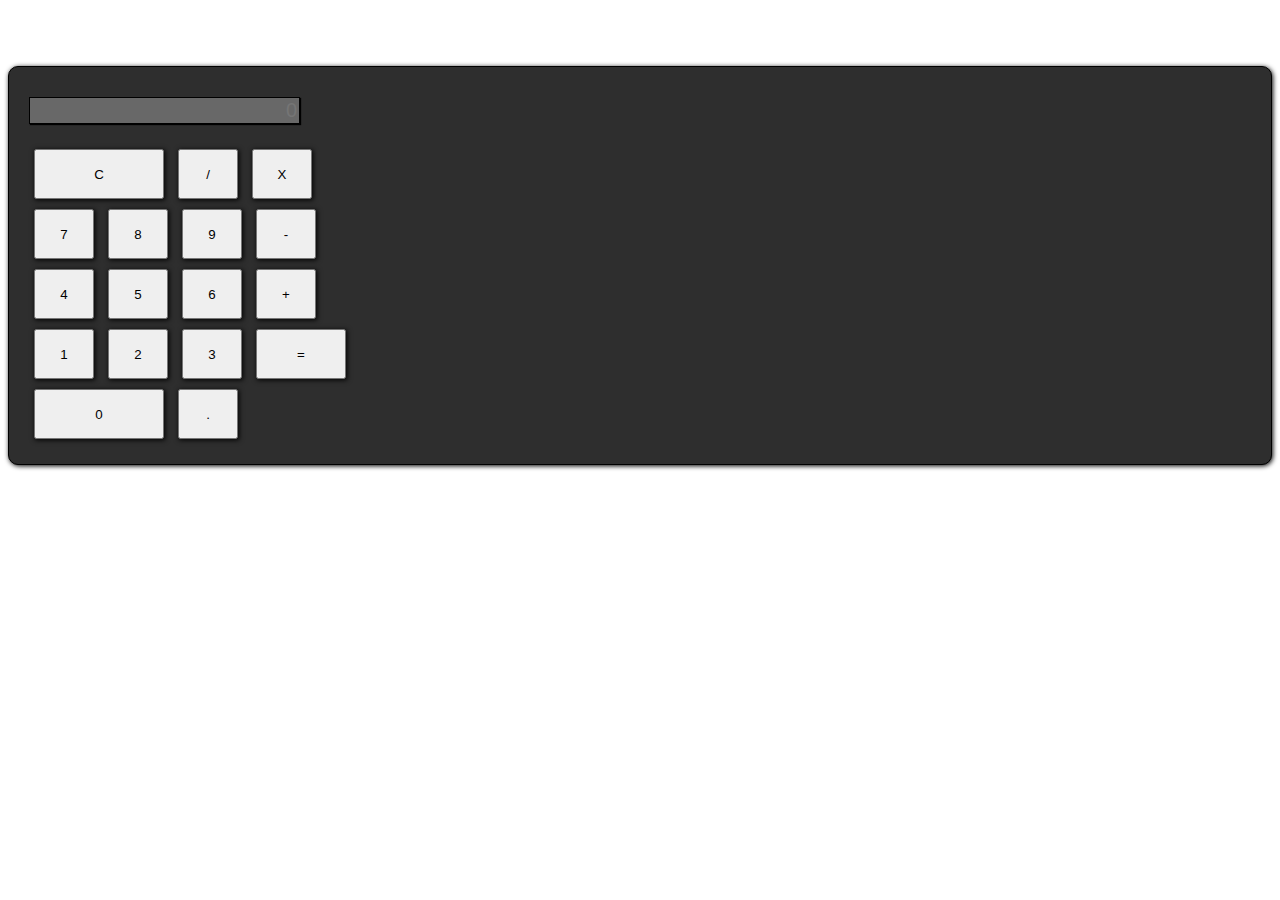
==== Calculadora/index.html @ 0cfffd65 "Esqueleto calculadora" ====
<!DOCTYPE html>
<html lang="en">
  <head>
    <meta charset="UTF-8" />
    <meta http-equiv="X-UA-Compatible" content="IE=edge" />
    <meta name="viewport" content="width=device-width, initial-scale=1.0" />
    <script src="./script.js"></script>
    <link rel="stylesheet" href="./style.css" />
    <title>Document</title>
  </head>
  <body>
    <div class="container">
      <div class="row">
        <div class="col d-flex justify-content-center"></div>
        <br />

        <div class="calculadora">
          <input
            type="text"
            class="form-control resultado"
            placeholder="0"
            disabled
          />

          <div class="row">
            <button class="btn btn-dark btn-lg clear font-weight-light">
              C
            </button>
            <button class="btn btn-dark btn-lg font-weight-light">/</button>
            <button class="btn btn-dark btn-lg font-weight-light">X</button>
          </div>

          <div class="row">
            <button class="btn btn-dark btn-lg font-weight-light">7</button>
            <button class="btn btn-dark btn-lg font-weight-light">8</button>
            <button class="btn btn-dark btn-lg font-weight-light">9</button>
            <button class="btn btn-dark btn-lg font-weight-light">-</button>
          </div>

          <div class="row">
            <button class="btn btn-dark btn-lg font-weight-light">4</button>
            <button class="btn btn-dark btn-lg font-weight-light">5</button>
            <button class="btn btn-dark btn-lg font-weight-light">6</button>
            <button class="btn btn-dark btn-lg font-weight-light">+</button>
          </div>

          <div class="row">
            <button class="btn btn-dark btn-lg font-weight-light">1</button>
            <button class="btn btn-dark btn-lg font-weight-light">2</button>
            <button class="btn btn-dark btn-lg font-weight-light">3</button>
            <button class="btn btn-dark btn-lg enter">=</button>
          </div>

          <div class="row">
            <button class="btn btn-dark zero btn-lg font-weight-light">
              0
            </button>
            <button class="btn btn-dark btn-lg font-weight-light">.</button>
          </div>
        </div>
      </div>
    </div>
  </body>
</html>
---- Calculadora/style.css ----
.calculadora {
  margin-top: 40px;
  border: solid 1px black;
  padding: 20px;
  background-color: #2e2e2e;
  border-radius: 10px;
  box-shadow: 1px 1px 5px #000;
}
.btn {
  width: 60px;
  height: 50px;
  margin: 5px;
  box-shadow: 1px 1px 5px #000;
}
.clear {
  width: 130px;
}
.enter {
  width: 90px;
}
.zero {
  width: 130px;
}
.resultado {
  text-align: right;
  font-size: 20px;
  margin-top: 10px;
  margin-bottom: 20px;
  border: solid 1px #000;
  box-shadow: 1px 1px 1px #000;
}
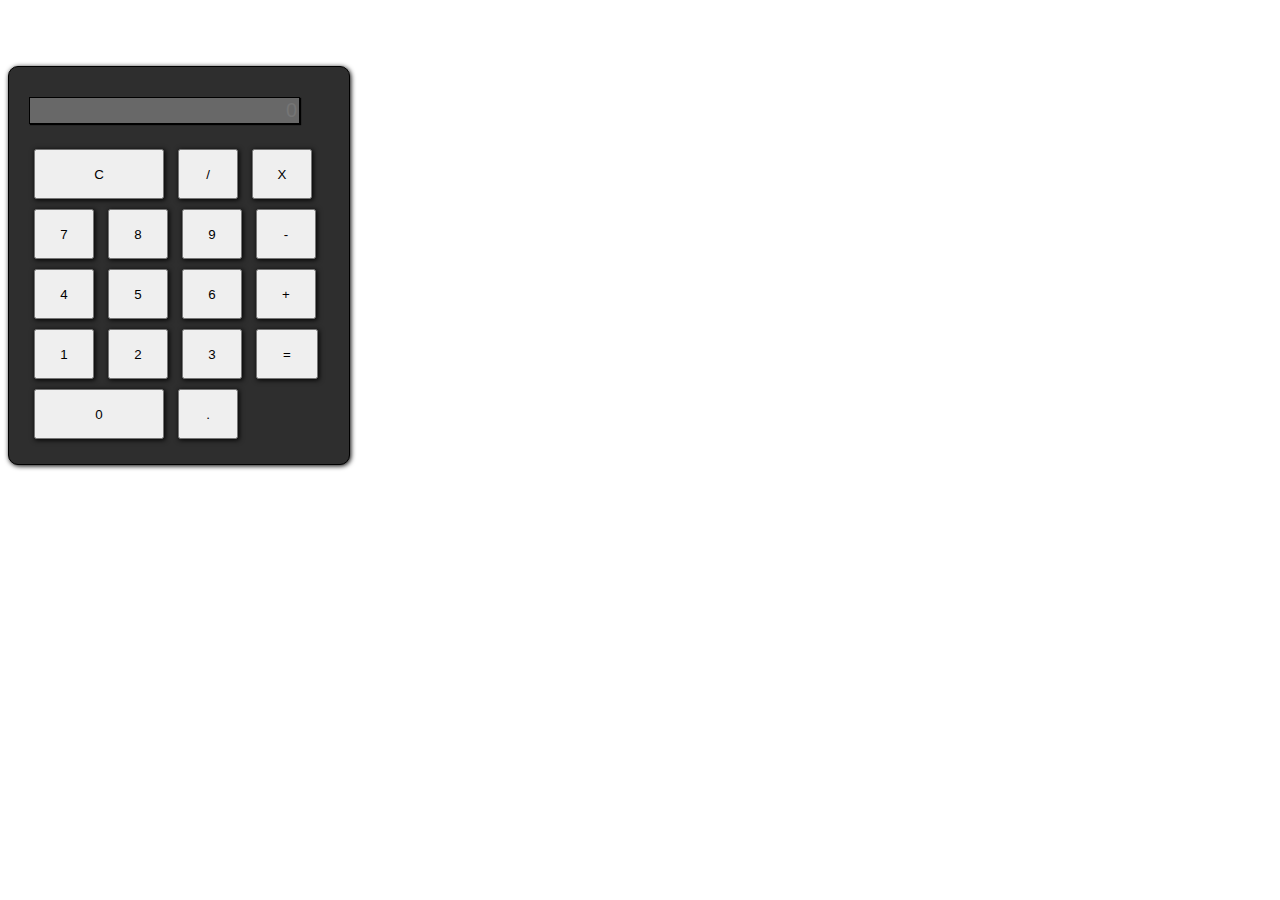
==== commit a3589d5d: "função calcular" ====
--- a/Calculadora/index.html
+++ b/Calculadora/index.html
@@ -6,6 +6,7 @@
     <meta name="viewport" content="width=device-width, initial-scale=1.0" />
     <script src="./script.js"></script>
     <link rel="stylesheet" href="./style.css" />
+    <script src="./script.js"></script>
     <title>Document</title>
   </head>
   <body>
@@ -23,42 +24,41 @@
           />
 
           <div class="row">
-            <button class="btn btn-dark btn-lg clear font-weight-light">
-              C
-            </button>
-            <button class="btn btn-dark btn-lg font-weight-light">/</button>
-            <button class="btn btn-dark btn-lg font-weight-light">X</button>
+            <button onclick="calcular('acao', 'c')" type="button" class="btn btn-dark btn-lg clear font-weight-light">C</button>
+            <button onclick="calcular('acao', '/')"type="button" class="btn btn-dark btn-lg font-weight-light">/</button>
+            <button onclick="calcular('acao', '*')"type="button" class="btn btn-dark btn-lg font-weight-light">X</button>
           </div>
 
           <div class="row">
-            <button class="btn btn-dark btn-lg font-weight-light">7</button>
-            <button class="btn btn-dark btn-lg font-weight-light">8</button>
-            <button class="btn btn-dark btn-lg font-weight-light">9</button>
-            <button class="btn btn-dark btn-lg font-weight-light">-</button>
+            <button onclick="calcular('valor', 7)" type="button" class="btn btn-dark btn-lg font-weight-light">7</button>
+            <button onclick="calcular('valor', 8)" type="button" class="btn btn-dark btn-lg font-weight-light">8</button>
+            <button onclick="calcular('valor', 9)" type="button" class="btn btn-dark btn-lg font-weight-light">9</button>
+            <button onclick="calcular('acao', '-')" type="button" class="btn btn-dark btn-lg font-weight-light">-</button>
           </div>
 
           <div class="row">
-            <button class="btn btn-dark btn-lg font-weight-light">4</button>
-            <button class="btn btn-dark btn-lg font-weight-light">5</button>
-            <button class="btn btn-dark btn-lg font-weight-light">6</button>
-            <button class="btn btn-dark btn-lg font-weight-light">+</button>
+            <button onclick="calcular('valor', 4)" type="button" class="btn btn-dark btn-lg font-weight-light">4</button>
+            <button onclick="calcular('valor', 5)" type="button" class="btn btn-dark btn-lg font-weight-light">5</button>
+            <button onclick="calcular('valor', 6)" type="button" class="btn btn-dark btn-lg font-weight-light">6</button>
+            <button onclick="calcular('acao', '+')" type="button" class="btn btn-dark btn-lg font-weight-light">+</button>
           </div>
 
           <div class="row">
-            <button class="btn btn-dark btn-lg font-weight-light">1</button>
-            <button class="btn btn-dark btn-lg font-weight-light">2</button>
-            <button class="btn btn-dark btn-lg font-weight-light">3</button>
-            <button class="btn btn-dark btn-lg enter">=</button>
+            <button onclick="calcular('valor', 1)" type="button" class="btn btn-dark btn-lg font-weight-light">1</button>
+            <button onclick="calcular('valor', 2)" type="button" class="btn btn-dark btn-lg font-weight-light">2</button>
+            <button onclick="calcular('valor', 3)" type="button" class="btn btn-dark btn-lg font-weight-light">3</button>
+            <button onclick="calcular('acao', '=')" type="button" id="botaoIgual" class="btn btn-dark btn-lg enter">=</button>
           </div>
 
           <div class="row">
-            <button class="btn btn-dark zero btn-lg font-weight-light">
+            <button onclick="calcular('valor', 0)" type="button" class="btn btn-dark zero btn-lg font-weight-light">
               0
             </button>
-            <button class="btn btn-dark btn-lg font-weight-light">.</button>
+            <button onclick="calcular('acao', '.')" type="button" class="btn btn-dark btn-lg font-weight-light">.</button>
           </div>
         </div>
       </div>
     </div>
+    
   </body>
 </html>
--- a/Calculadora/style.css
+++ b/Calculadora/style.css
@@ -5,12 +5,18 @@
   background-color: #2e2e2e;
   border-radius: 10px;
   box-shadow: 1px 1px 5px #000;
+  width: 300px;
 }
 .btn {
   width: 60px;
   height: 50px;
   margin: 5px;
   box-shadow: 1px 1px 5px #000;
+}
+#botaoIgual{
+  height: 50px;
+  width: 62px;
+
 }
 .clear {
   width: 130px;
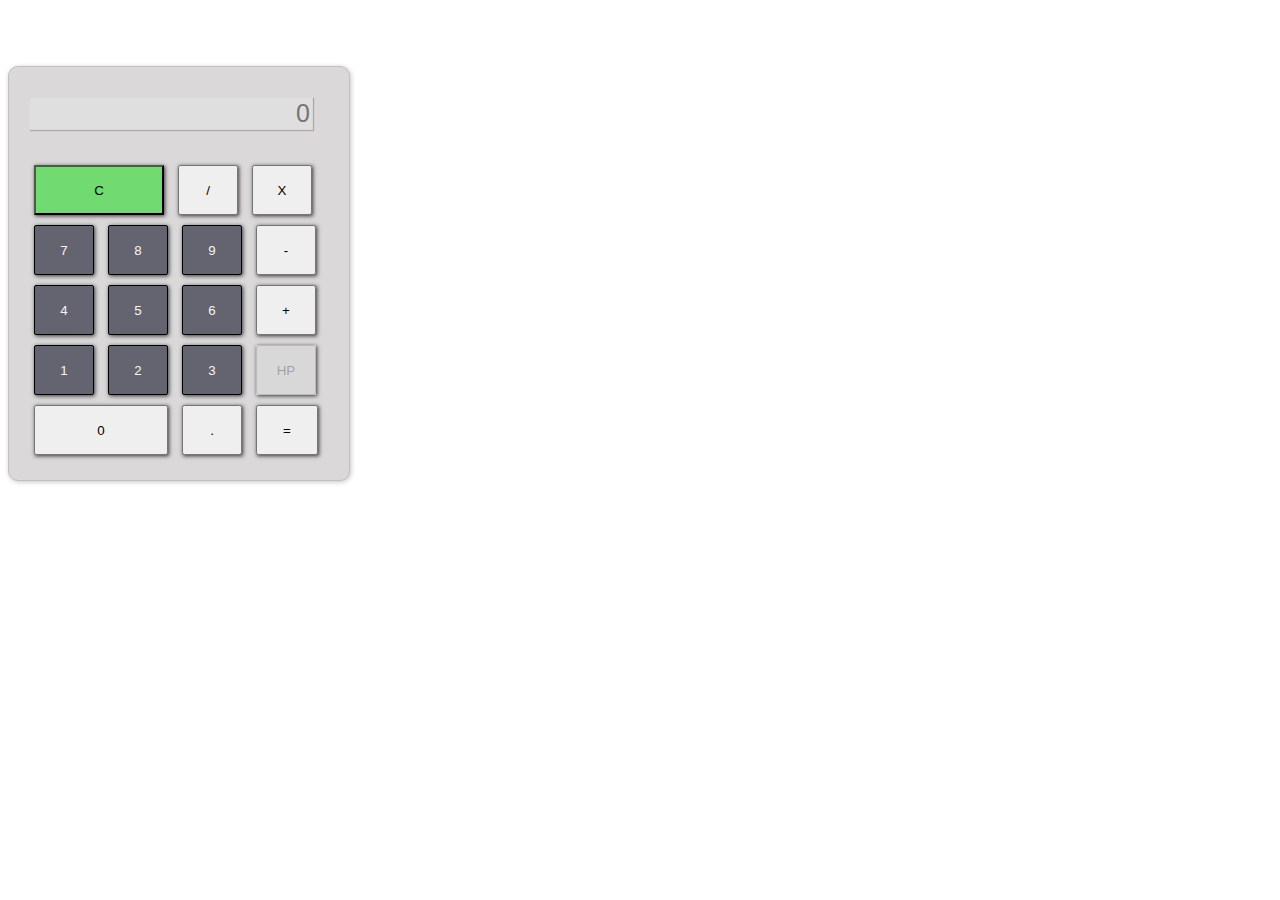
==== commit 579cfc26: "finalizando" ====
--- a/Calculadora/index.html
+++ b/Calculadora/index.html
@@ -7,54 +7,56 @@
     <script src="./script.js"></script>
     <link rel="stylesheet" href="./style.css" />
     <script src="./script.js"></script>
-    <title>Document</title>
+    <title>Teste</title>
   </head>
   <body>
     <div class="container">
       <div class="row">
-        <div class="col d-flex justify-content-center"></div>
+        <div class=""></div>
         <br />
 
         <div class="calculadora">
-          <input
+          <input id="resultado"
             type="text"
-            class="form-control resultado"
+            class="resultado"
             placeholder="0"
             disabled
           />
 
           <div class="row">
-            <button onclick="calcular('acao', 'c')" type="button" class="btn btn-dark btn-lg clear font-weight-light">C</button>
-            <button onclick="calcular('acao', '/')"type="button" class="btn btn-dark btn-lg font-weight-light">/</button>
-            <button onclick="calcular('acao', '*')"type="button" class="btn btn-dark btn-lg font-weight-light">X</button>
+            <button onclick="calcular('acao', 'c')" type="button" class="btn  clear ">C</button>
+            <button onclick="calcular('acao', '/')"type="button" class="btn  ">/</button>
+            <button onclick="calcular('acao', '*')"type="button" class="btn  ">X</button>
           </div>
 
           <div class="row">
-            <button onclick="calcular('valor', 7)" type="button" class="btn btn-dark btn-lg font-weight-light">7</button>
-            <button onclick="calcular('valor', 8)" type="button" class="btn btn-dark btn-lg font-weight-light">8</button>
-            <button onclick="calcular('valor', 9)" type="button" class="btn btn-dark btn-lg font-weight-light">9</button>
-            <button onclick="calcular('acao', '-')" type="button" class="btn btn-dark btn-lg font-weight-light">-</button>
+            <button onclick="calcular('valor', 7)" type="button" class="btn " id="numeros">7</button>
+            <button onclick="calcular('valor', 8)" type="button" class="btn  "id="numeros">8</button>
+            <button onclick="calcular('valor', 9)" type="button" class="btn  "id="numeros">9</button>
+            <button onclick="calcular('acao', '-')" type="button" class="btn  ">-</button>
           </div>
 
           <div class="row">
-            <button onclick="calcular('valor', 4)" type="button" class="btn btn-dark btn-lg font-weight-light">4</button>
-            <button onclick="calcular('valor', 5)" type="button" class="btn btn-dark btn-lg font-weight-light">5</button>
-            <button onclick="calcular('valor', 6)" type="button" class="btn btn-dark btn-lg font-weight-light">6</button>
-            <button onclick="calcular('acao', '+')" type="button" class="btn btn-dark btn-lg font-weight-light">+</button>
+            <button onclick="calcular('valor', 4)" type="button" class="btn  "id="numeros">4</button>
+            <button onclick="calcular('valor', 5)" type="button" class="btn  "id="numeros">5</button>
+            <button onclick="calcular('valor', 6)" type="button" class="btn  "id="numeros">6</button>
+            <button onclick="calcular('acao', '+')" type="button" class="btn  ">+</button>
           </div>
 
           <div class="row">
-            <button onclick="calcular('valor', 1)" type="button" class="btn btn-dark btn-lg font-weight-light">1</button>
-            <button onclick="calcular('valor', 2)" type="button" class="btn btn-dark btn-lg font-weight-light">2</button>
-            <button onclick="calcular('valor', 3)" type="button" class="btn btn-dark btn-lg font-weight-light">3</button>
-            <button onclick="calcular('acao', '=')" type="button" id="botaoIgual" class="btn btn-dark btn-lg enter">=</button>
+            <button onclick="calcular('valor', 1)" type="button" class="btn  "id="numeros">1</button>
+            <button onclick="calcular('valor', 2)" type="button" class="btn  "id="numeros">2</button>
+            <button onclick="calcular('valor', 3)" type="button" class="btn  "id="numeros">3</button>
+            <button  type="button" class="btn  "disabled>HP</button>
           </div>
 
           <div class="row">
-            <button onclick="calcular('valor', 0)" type="button" class="btn btn-dark zero btn-lg font-weight-light">
+            <button onclick="calcular('valor', 0)" type="button" class="btn" id="zero">
               0
             </button>
-            <button onclick="calcular('acao', '.')" type="button" class="btn btn-dark btn-lg font-weight-light">.</button>
+            <button onclick="calcular('acao', '.')" type="button" class="btn  ">.</button>
+            <button onclick="calcular('acao', '=')" type="button" id="botaoIgual" class="btn">=</button>
+           
           </div>
         </div>
       </div>
--- a/Calculadora/style.css
+++ b/Calculadora/style.css
@@ -1,25 +1,47 @@
 .calculadora {
   margin-top: 40px;
-  border: solid 1px black;
+  border: solid 1px rgb(192, 192, 192);
   padding: 20px;
-  background-color: #2e2e2e;
+  background-color: #dad8d8;
   border-radius: 10px;
-  box-shadow: 1px 1px 5px #000;
+  box-shadow: 1px 1px 5px rgb(197, 197, 197);
   width: 300px;
 }
+
+.resultado {
+  width: 278px;
+  text-align: right;
+  font-size: 25px;
+  margin-top: 10px;
+  margin-bottom: 30px;
+  border: solid 1px rgb(219, 216, 216);
+  box-shadow: 1px 1px 1px rgb(175, 167, 167);
+ 
+}
+
 .btn {
   width: 60px;
   height: 50px;
   margin: 5px;
-  box-shadow: 1px 1px 5px #000;
+  box-shadow: 1px 1px 4px rgb(54, 53, 53);
 }
-#botaoIgual{
+
+#botaoIgual {
   height: 50px;
   width: 62px;
-
+}
+#numeros{
+  background-color: #646470;
+  color: whitesmoke;
+  border: solid 0.5px black;
+  border-radius: 2px;
+}
+#zero{
+  width: 134px;
 }
 .clear {
   width: 130px;
+  background-color: rgb(113, 218, 113);
 }
 .enter {
   width: 90px;
@@ -27,11 +49,3 @@
 .zero {
   width: 130px;
 }
-.resultado {
-  text-align: right;
-  font-size: 20px;
-  margin-top: 10px;
-  margin-bottom: 20px;
-  border: solid 1px #000;
-  box-shadow: 1px 1px 1px #000;
-}
